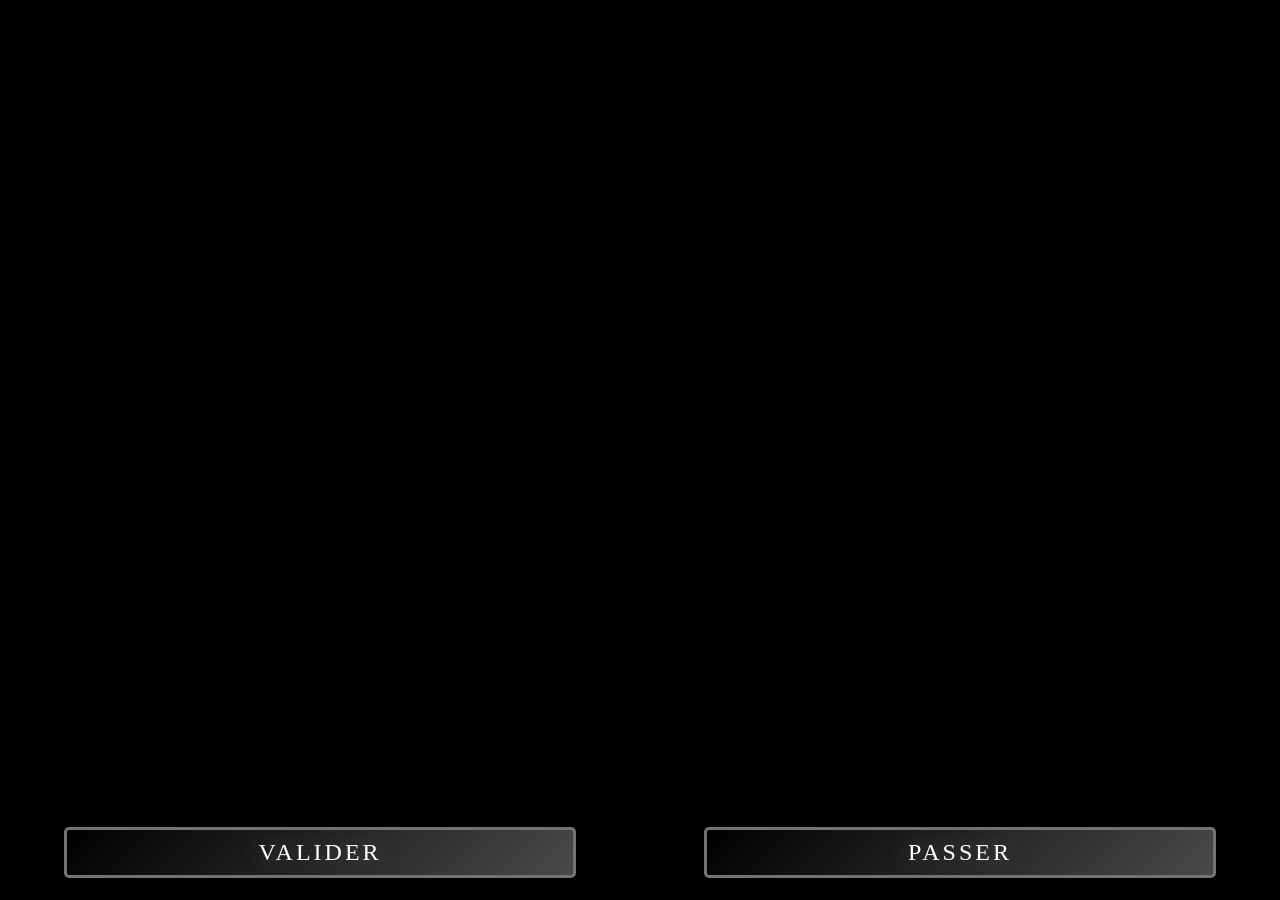
==== index.html @ 47c49677 "Initial commit" ====
<!DOCTYPE html>
<html lang="en">
<head>
    <meta charset="UTF-8">
    <meta name="viewport" content="width=device-width, initial-scale=1.0">
    <title>Mot Generator</title>
    <link rel="stylesheet" href="style.css">
</head>
<body>
    <div id="game">
        <div id="wordDisplay"></div>
        <div id="controls">
            <button id="generateButton" style="display: none;">Recommencer</button>
            <button id="validateButton">Valider</button>
            <button id="passButton">Passer</button>
        </div>
    </div>

    <script src="script.js"></script>
</body>
</html>
---- style.css ----
body {
    text-align: center;
    margin: 0;
    background-color: black;
    transition: cubic-bezier();
}

#game {
    display: flex;
    align-content: center;
    flex-direction: column;
    justify-content: space-around;
}

h1 {
    color: #007BFF;
}

.word, button {
    font-size: 24px;
    margin-top: 2.5vh;
    margin-bottom: 2.5vh;
    border-radius: 5px;
    display: flex;
    justify-content: center;
    align-items: center;
    background-color: black;
    background: linear-gradient(135deg, #000000, #410000);
    color: white;
    text-transform: uppercase;
    padding: 1vh;
    margin-left: 5vw;
    margin-right: 5vw;
    font-family: fantasy;
    letter-spacing: 3px;
    border: 3px solid #ad0000;
    text-shadow: 0 0 20px red;
    transition: 0.5s;
}

.word.correct {
    color: #00ff14;
    text-shadow: 0 0 5px black;
    background: linear-gradient(135deg, #000000, #004116);
    border: 3px solid #1bad00;
    margin-bottom: -3.5vh;
}

.word.wrong {
    color: #ffe173;
    text-shadow: 0 0 5px #000000;
    background: linear-gradient(135deg, #000000, #413f00);
    border: 3px solid #ad9000;
}

.word.hided {
    color: #ffffff00;
    text-shadow: 0 0 13px #595959;
    user-select: none;
    margin-bottom: -4.5vh;
}

@keyframes arrowLeft {
    from { padding-left: 0.5em; }
    to   { padding-left: 0.75em; }
}

@keyframes arrowRight {
    from { padding-right: 0.5em; }
    to   { padding-right: 0.75em; }
}

.word.current {
    &:after {
    content: '\25c4';
    animation: arrowLeft 0.5s ease-in-out infinite alternate;
    padding-left: 0.5em;
    }
    &::before {
    content: '\25ba';
    animation: arrowRight 0.5s ease-in-out infinite alternate;
    padding-right: 0.5em;
    }
}

button {
    border: 3px solid #737373;
    background: linear-gradient(135deg, #000000, #494949);
    text-shadow: 0 0 20px #575757;
    width: -webkit-fill-available;
}


div#wordDisplay {
    height: 75vh;
}

div#controls {
    display: flex;
    position: fixed;
    bottom: 0;
    width: 100%;
}
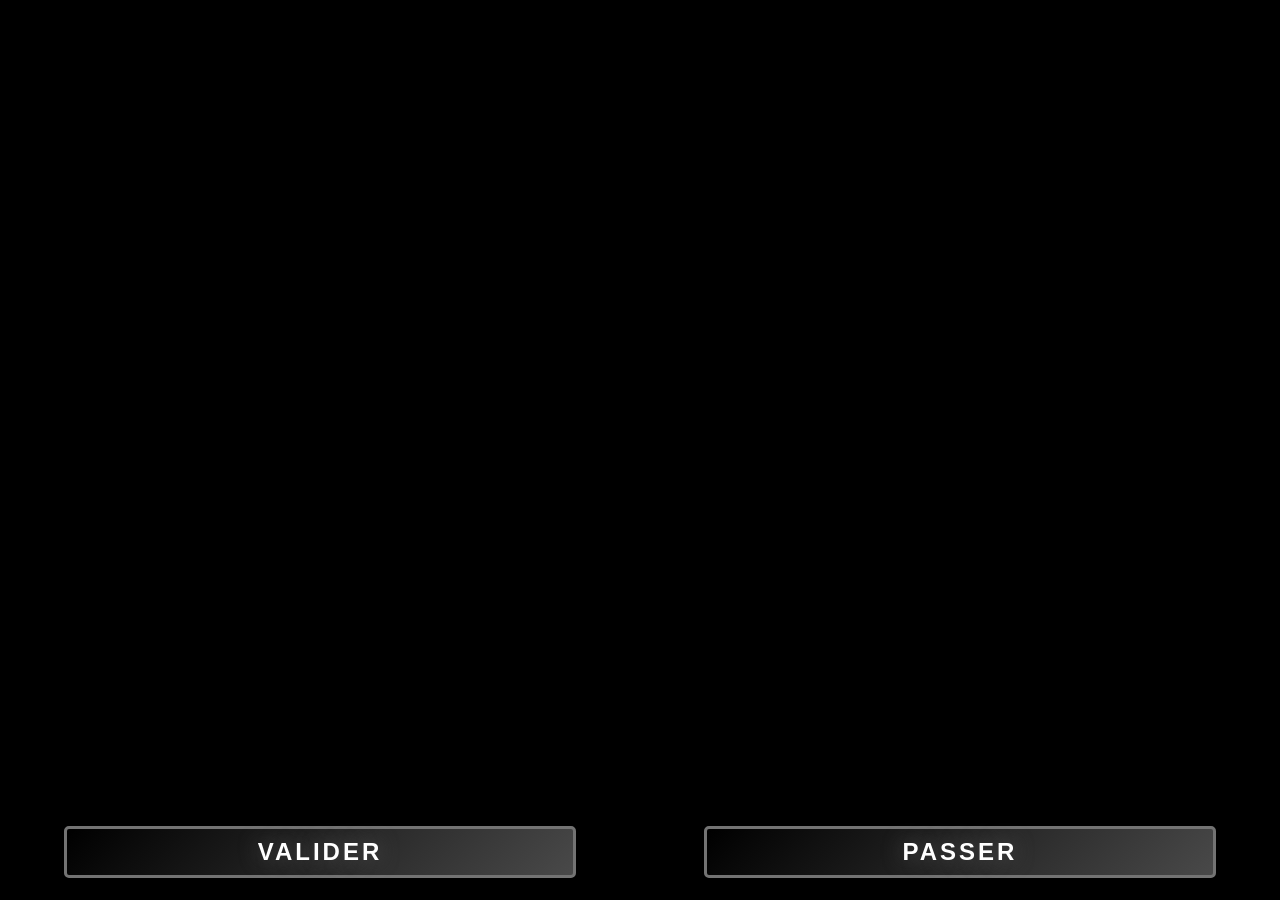
==== commit d5b24c3e: "correction" ====
--- a/index.html
+++ b/index.html
@@ -1,9 +1,10 @@
 <!DOCTYPE html>
-<html lang="en">
+<html lang="fr">
 <head>
     <meta charset="UTF-8">
+    <link rel="manifest" href="./Manifest.webmanifest">
     <meta name="viewport" content="width=device-width, initial-scale=1.0">
-    <title>Mot Generator</title>
+    <title>Mot de Passe</title>
     <link rel="stylesheet" href="style.css">
 </head>
 <body>
--- a/style.css
+++ b/style.css
@@ -3,6 +3,7 @@
     margin: 0;
     background-color: black;
     transition: cubic-bezier();
+    font-family: Verdana, Arial, Helvetica, sans-serif;
 }
 
 #game {
@@ -29,9 +30,9 @@
     color: white;
     text-transform: uppercase;
     padding: 1vh;
+    font-weight: 900;
     margin-left: 5vw;
     margin-right: 5vw;
-    font-family: fantasy;
     letter-spacing: 3px;
     border: 3px solid #ad0000;
     text-shadow: 0 0 20px red;
@@ -43,7 +44,7 @@
     text-shadow: 0 0 5px black;
     background: linear-gradient(135deg, #000000, #004116);
     border: 3px solid #1bad00;
-    margin-bottom: -3.5vh;
+    margin-bottom: -3vh;
 }
 
 .word.wrong {
@@ -51,6 +52,7 @@
     text-shadow: 0 0 5px #000000;
     background: linear-gradient(135deg, #000000, #413f00);
     border: 3px solid #ad9000;
+    margin-bottom: -3vh;
 }
 
 .word.hided {
@@ -71,7 +73,7 @@
 }
 
 .word.current {
-    &:after {
+    &::after {
     content: '\25c4';
     animation: arrowLeft 0.5s ease-in-out infinite alternate;
     padding-left: 0.5em;
@@ -81,6 +83,10 @@
     animation: arrowRight 0.5s ease-in-out infinite alternate;
     padding-right: 0.5em;
     }
+}
+
+.word.current {
+    margin-top: 5vh;
 }
 
 button {
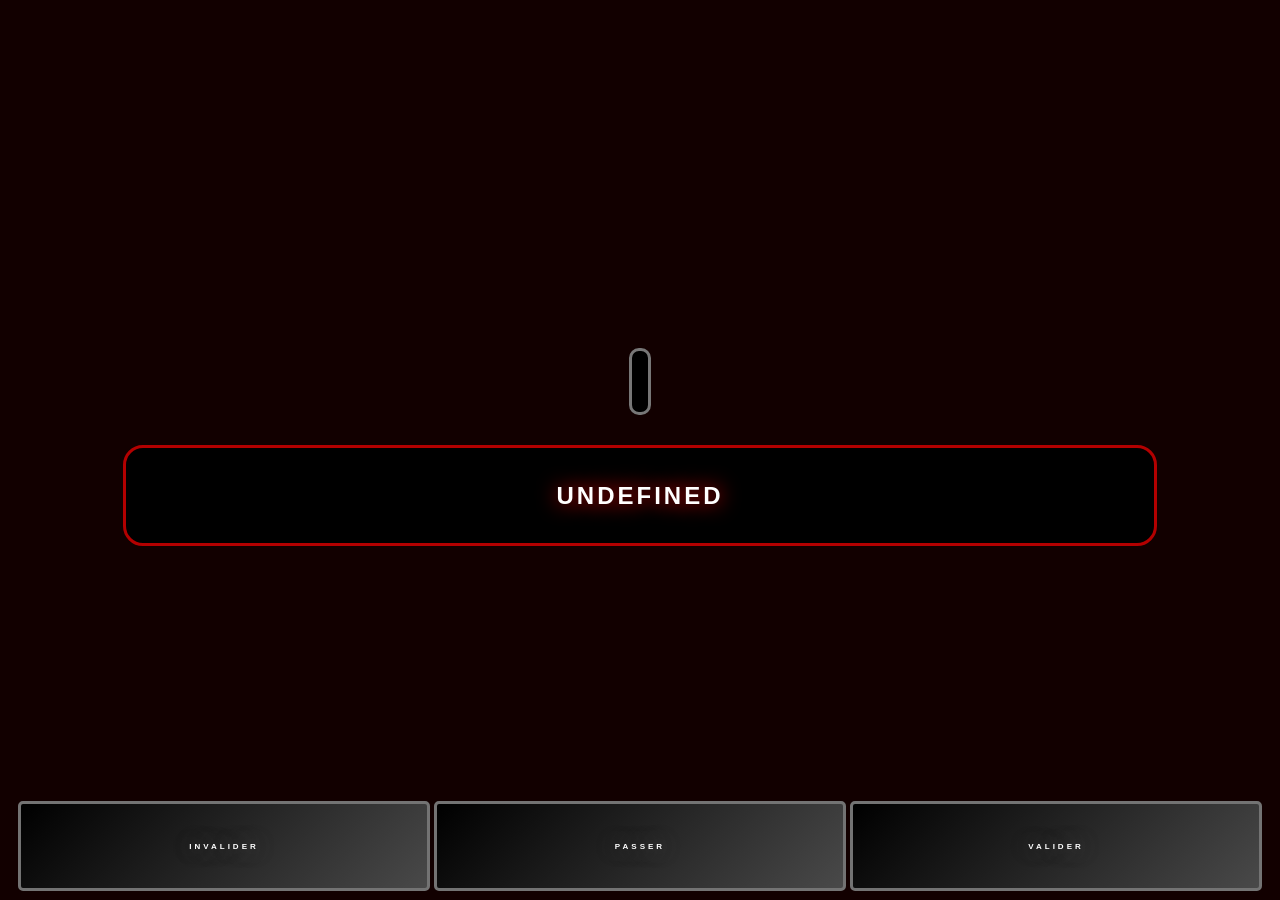
==== commit f2741ba3: "0.4" ====
--- a/index.html
+++ b/index.html
@@ -7,16 +7,36 @@
     <title>Mot de Passe</title>
     <link rel="stylesheet" href="style.css">
 </head>
-<body>
-    <div id="game">
-        <div id="wordDisplay"></div>
-        <div id="controls">
-            <button id="generateButton" style="display: none;">Recommencer</button>
-            <button id="validateButton">Valider</button>
-            <button id="passButton">Passer</button>
+<body class="style_2009">
+    <div id="menu" style="display: none;">
+        <div>
+            <button id="startButton">Commencer</button>
+            <button id="changeStyleButton">Style</button>
+        </div>
+        <div id="rules">
+            <h3>Les interdits</h3>
+            <ul>
+                <li>PAS DE MOT COMPOSÉ</li>
+                <li>PAS DE MOT DE MÊME FAMILLE</li>
+                <li>PAS DE MOT COMMENÇANT PAR LE MÊME SON</li>
+                <li>PAS DE MIME</li>
+            </ul>
         </div>
     </div>
-
+    <div id="game" style="display: flex;">
+        <div id="chronoDisplay"></div>
+        <div id="content">
+            <div id="wordsStatus">...</div>
+            <div id="wordDisplay">...</div>
+            <div id="recapDisplay" style="display: none;"></div>
+        </div>
+        <div id="controls">
+            <button id="restartButton" style="display: none;">Recommencer</button>
+            <button id="invalidateButton">Invalider</button>
+            <button id="passButton">Passer</button>
+            <button id="validateButton">Valider</button>
+        </div>
+    </div>
     <script src="script.js"></script>
 </body>
 </html>
--- a/style.css
+++ b/style.css
@@ -1,42 +1,16 @@
+body.style_2009 {background-color: #120000;}
+body.style_2016 {background-color: #008ccf;}
+
 body {
-    text-align: center;
     margin: 0;
-    background-color: black;
-    transition: cubic-bezier();
     font-family: Verdana, Arial, Helvetica, sans-serif;
+    color: white;
 }
 
-#game {
-    display: flex;
-    align-content: center;
-    flex-direction: column;
-    justify-content: space-around;
-}
+#game {display: flex;height: 100vh;flex-direction: column;align-content: center;align-items: center;justify-content: center;}
 
 h1 {
     color: #007BFF;
-}
-
-.word, button {
-    font-size: 24px;
-    margin-top: 2.5vh;
-    margin-bottom: 2.5vh;
-    border-radius: 5px;
-    display: flex;
-    justify-content: center;
-    align-items: center;
-    background-color: black;
-    background: linear-gradient(135deg, #000000, #410000);
-    color: white;
-    text-transform: uppercase;
-    padding: 1vh;
-    font-weight: 900;
-    margin-left: 5vw;
-    margin-right: 5vw;
-    letter-spacing: 3px;
-    border: 3px solid #ad0000;
-    text-shadow: 0 0 20px red;
-    transition: 0.5s;
 }
 
 .word.correct {
@@ -53,57 +27,144 @@
     background: linear-gradient(135deg, #000000, #413f00);
     border: 3px solid #ad9000;
     margin-bottom: -3vh;
+    text-align: left;
 }
 
-.word.hided {
-    color: #ffffff00;
-    text-shadow: 0 0 13px #595959;
-    user-select: none;
-    margin-bottom: -4.5vh;
+#wordDisplay {
+    margin: 0.75em;
+    text-align: center;
+    font-size: 1.5em;
+    border-radius: 20px;
+    background-color: black;
+    text-transform: uppercase;
+    padding: 0.1em;
+    font-weight: bold;
+    letter-spacing: 3px;
+    border: 3px solid #b30000;
+    text-shadow: 0 0 20px red;
+    transition: 0.5s;
+    width: 80vw;
+    height: 10vh;
+    display: flex;
+    align-items: center;
+    justify-content: center;
+    transition: 0.25s;
 }
 
-@keyframes arrowLeft {
-    from { padding-left: 0.5em; }
-    to   { padding-left: 0.75em; }
+.word_changed {
+    animation: changing_word 0.25s alternate;
+}
+@keyframes changing_word {
+  0% {
+    transform:rotateY(-90deg);
+  }
+  100% {
+    transform:rotateY(0deg);
+  }
 }
 
-@keyframes arrowRight {
-    from { padding-right: 0.5em; }
-    to   { padding-right: 0.75em; }
-}
-
-.word.current {
-    &::after {
-    content: '\25c4';
-    animation: arrowLeft 0.5s ease-in-out infinite alternate;
-    padding-left: 0.5em;
-    }
-    &::before {
-    content: '\25ba';
-    animation: arrowRight 0.5s ease-in-out infinite alternate;
-    padding-right: 0.5em;
-    }
-}
-
-.word.current {
-    margin-top: 5vh;
+.recap_word {
+    text-align: left;
+    display: flex;
+    align-items: center;
+    font-weight: bold;
+    letter-spacing: 3px;
+    background-color: black;
+    border: 2px solid #b30000;
+    border-radius: 5px;
+    margin: 2px;
+    padding: 5vw;
+    justify-content: flex-start;
+    width: 80vw;
 }
 
 button {
+    width: 100vw;
+    font-size: 0.5em;
+    text-align: center;
+    border-radius: 5px;
+    color: white;
+    text-transform: uppercase;
+    padding: 1vh;
+    margin: 1vh;
+    font-weight: bold;
+    letter-spacing: 3px;
+    transition: 0.5s;
     border: 3px solid #737373;
     background: linear-gradient(135deg, #000000, #494949);
     text-shadow: 0 0 20px #575757;
-    width: -webkit-fill-available;
-}
-
-
-div#wordDisplay {
-    height: 75vh;
+    height: 100%;
 }
 
 div#controls {
     display: flex;
     position: fixed;
     bottom: 0;
-    width: 100%;
+    width: 97.5vw;
+    height: 10vh;
+    align-items: center;
+    justify-content: space-around;
+    padding: 1vh;
+}
+
+div#controls button {
+    margin:0.25vh;
+}
+
+div#rules, #rules h3 {
+    background-color: #0000004f;
+    margin: 1em;
+    border: 1px solid #390000;
+    border-radius: 20px;
+    text-transform: uppercase;
+    font-weight: bold;
+    color: white;
+    padding: 0.5em;
+}
+
+#rules ul {
+    text-align: initial;
+}
+
+html {
+}
+
+div#content {
+    width: 100vw;
+    display: flex;
+    flex-direction: column;
+    align-items: center;
+}
+
+div#wordsStatus {
+    height: 5vh;
+    /* width: 80vw; */
+    margin: 0.75em;
+    border-radius: 10px;
+    background-color: black;
+    padding: 0.5em;
+    border: 3px solid #777777;
+    display: flex;
+    justify-content: center;
+    align-items: center;
+}
+
+span.word_indicator {
+    width: 3vh;
+    height: 3vh;
+    background-color: #4d4d4d;
+    margin: 0.25em;
+    border-radius: 100%;
+    box-shadow: inset -1px -1px 3px black;
+    display: inline-block;
+    transition: 0.25s;
+    margin-right: 5vw;
+}
+
+span.word_indicator.correct {background-color: #41c40d;}
+span.word_indicator.disabled {background-color: #c40d0d;}
+
+div#recapDisplay {
+    height: 70vh;
+    overflow: overlay;
 }
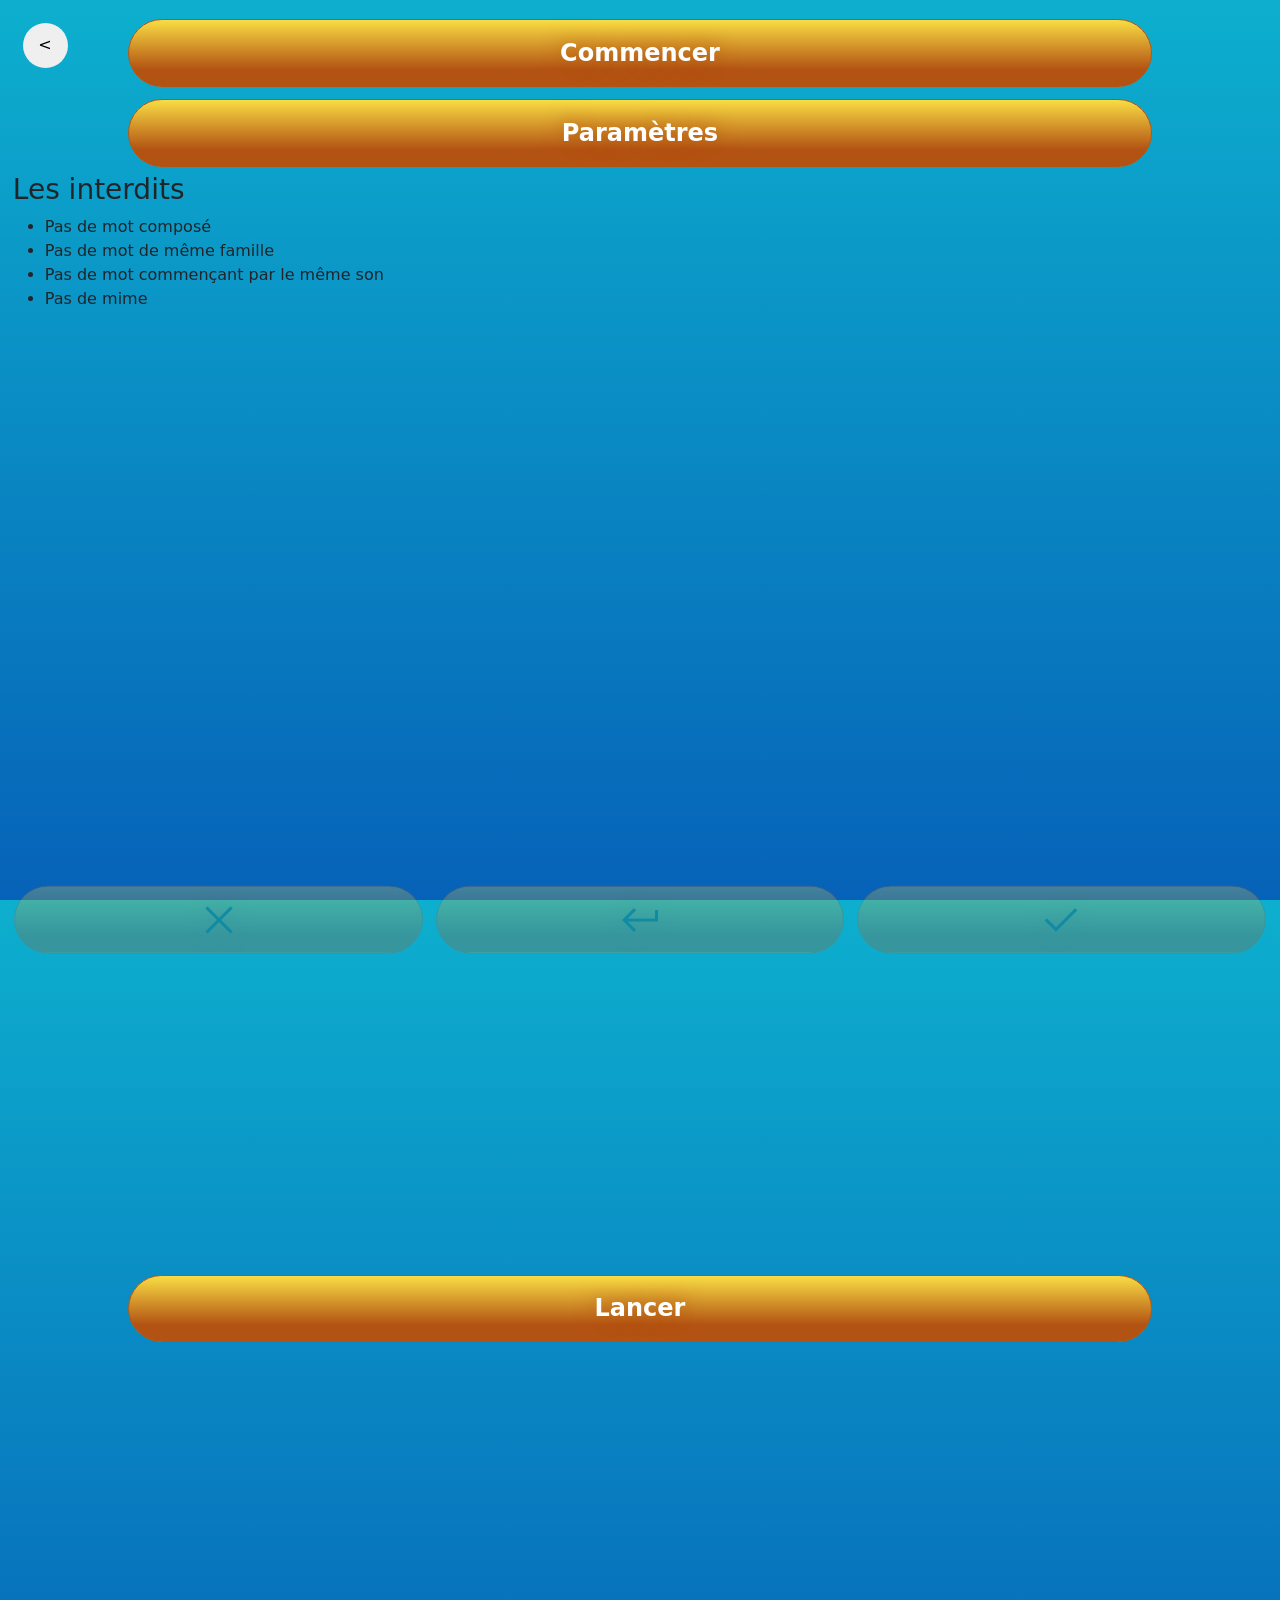
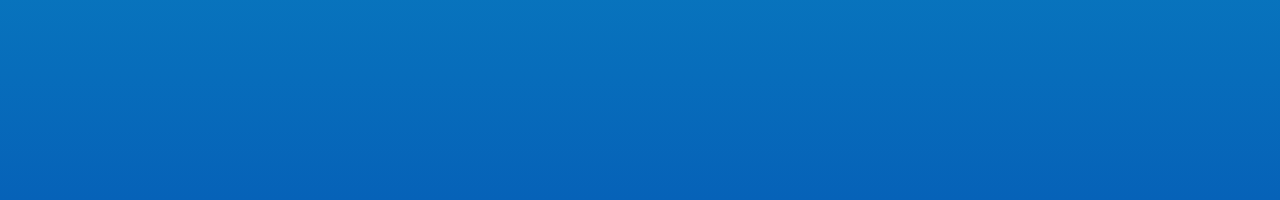
==== commit 77e96f7c: "0.1.0" ====
--- a/index.html
+++ b/index.html
@@ -1,42 +1,187 @@
 <!DOCTYPE html>
 <html lang="fr">
-<head>
-    <meta charset="UTF-8">
-    <link rel="manifest" href="./Manifest.webmanifest">
-    <meta name="viewport" content="width=device-width, initial-scale=1.0">
-    <title>Mot de Passe</title>
-    <link rel="stylesheet" href="style.css">
-</head>
-<body class="style_2009">
-    <div id="menu" style="display: none;">
-        <div>
-            <button id="startButton">Commencer</button>
-            <button id="changeStyleButton">Style</button>
+    <head>
+        <meta charset="UTF-8">
+        <link rel="manifest" href="./Manifest.webmanifest">
+        <meta name="viewport" content="width=device-width, initial-scale=1.0">
+        <title>Mot de Passe</title>
+
+        <link href="https://cdn.jsdelivr.net/npm/bootstrap@5.1.3/dist/css/bootstrap.min.css" rel="stylesheet" integrity="sha384-1BmE4kWBq78iYhFldvKuhfTAU6auU8tT94WrHftjDbrCEXSU1oBoqyl2QvZ6jIW3" crossorigin="anonymous">
+        <script type="text/javascript" src="https://code.jquery.com/jquery-3.5.1.min.js"></script>
+        <script type="text/javascript" src="https://cdn.jsdelivr.net/npm/popper.js@1.16.0/dist/umd/popper.min.js"></script>
+        <script src="https://cdn.jsdelivr.net/npm/bootstrap@5.1.3/dist/js/bootstrap.bundle.min.js" integrity="sha384-ka7Sk0Gln4gmtz2MlQnikT1wXgYsOg+OMhuP+IlRH9sENBO0LRn5q+8nbTov4+1p" crossorigin="anonymous"></script>
+            
+        <link rel="stylesheet" href="https://fonts.googleapis.com/css2?family=Material+Symbols+Outlined:opsz,wght,FILL,GRAD@24,600,0,0" />
+        <link rel="stylesheet" href="https://cdn.jsdelivr.net/npm/bootstrap-icons@1.5.0/font/bootstrap-icons.css">
+        <link rel="stylesheet" href="style.css">
+    </head>
+    <body onload="init()" class="password_2016">
+        <div id="menu" class="page">
+            <div class="centered">
+                <button id="button_menu_start" role="button" class="btn password-button" onclick="initPassword()">Commencer</button>
+                <button role="button" data-bs-toggle="modal" data-bs-target="#modal_settings" class="btn password-button">Paramètres</button>
+            </div>
+            <div id="rules">
+                <h3>Les interdits</h3>
+                <ul>
+                    <li>Pas de mot composé</li>
+                    <li>Pas de mot de même famille</li>
+                    <li>Pas de mot commençant par le même son</li>
+                    <li>Pas de mime</li>
+                </ul>
+            </div>
         </div>
-        <div id="rules">
-            <h3>Les interdits</h3>
-            <ul>
-                <li>PAS DE MOT COMPOSÉ</li>
-                <li>PAS DE MOT DE MÊME FAMILLE</li>
-                <li>PAS DE MOT COMMENÇANT PAR LE MÊME SON</li>
-                <li>PAS DE MIME</li>
-            </ul>
+        <div id="game" class="page centered">
+            <button id="exit_button" role="button" onclick="quitPassword()"><</button>
+
+            <div class="centered">
+                <button id="button_password_start" role="button" class="btn password-button" onclick="startPassword()">Lancer</button>
+                <button id="button_password_next" role="button" disabled class="d-none btn password-button" onclick="startPassword()">Mot suivant</button>
+                <button id="button_password_restart" role="button" class="d-none btn password-button" onclick="initPassword()">Recommencer</button>
+                <button id="button_password_quit" role="button" class="d-none btn password-button" onclick="quitPassword()">Quitter</button>
+                <button id="button_password_settings" role="button" data-bs-toggle="modal" data-bs-target="#modal_settings" class="d-none btn password-button">Paramètres</button>
+                <button id="button_password_recap" role="button" data-bs-toggle="modal" data-bs-target="#modal_recap" class="d-none btn password-button">Afficher le racapitulatif</button>
+            </div>
+            <div id="password_ingame_content" class="not-started">
+                <div class="centered"> 
+                    <div class="password_timer password-shield">
+                        <div id="password_timer_global" class="d-none" role="progressbar" 
+                        style="width: 100%">0:00</div>
+                    </div>
+                    <div id="password_ingame_status" class="password-shield"></div>
+                    <span id="password_ingame_display" class="password-shield" onclick="alert(this.innerText)">...</span>
+                </div>            
+            </div>
+            <div id="password_controls" class="bottom-0 d-flex flex-nowrap justify-content-center p-2 position-fixed w-100 not-started">
+                <button id="button_password_invalidate" role="button" disabled class="btn password-button" onclick="passwordInvalidate()"><span class="material-symbols material-symbols-outlined">close</span></button>
+                <button id="button_password_pass" role="button" disabled class="btn password-button" onclick="passwordPass()"><span class="material-symbols material-symbols-outlined">keyboard_return</span></button>
+                <button id="button_password_validate" role="button" disabled class="btn password-button" onclick="passwordValidate()"><span class="material-symbols material-symbols-outlined">check</span></button>
+            </div>
         </div>
-    </div>
-    <div id="game" style="display: flex;">
-        <div id="chronoDisplay"></div>
-        <div id="content">
-            <div id="wordsStatus">...</div>
-            <div id="wordDisplay">...</div>
-            <div id="recapDisplay" style="display: none;"></div>
+
+        <div class="modal fade" id="modal_settings" tabindex="-1" role="dialog">
+            <div class="modal-dialog modal-dialog-centered" role="document">
+                <div class="modal-content p-3">
+                    <div class="modal-header">
+                        <h5 class="modal-title">Paramètres</h5>
+                        <button type="button" class="btn-close" data-bs-dismiss="modal" aria-label="Fermer"></button>
+                    </div>
+                    <div class="modal-body">
+                        <!-- Nombre de mot -->
+                        <div class="mb-3">
+                            <h6>Mots</h6>          
+                            <div class="mt-2">
+                                <label for="slider_word_amount" class="form-label">Nombre de mot</label>
+                                <div class="d-flex">
+                                    <input type="range" class="form-range" id="slider_word_amount"
+                                        min="1" max="10" value="5"
+                                        oninput="
+                                            document.getElementById('slider_word_amount_value').innerText = this.value;
+                                            settings.word_amount = parseInt(this.value)
+                                        ">
+                                    <div class="ms-2 text-nowrap">
+                                        <span id="slider_word_amount_value">5</span><span> mot(s)</span>
+                                    </div>
+                                </div>
+                            </div>
+                        </div>
+
+                        <!-- Chronomètre global -->
+                        <div class="mb-3 d-none">
+                            <h6>Chronomètre</h6>
+                            <div class="form-check form-switch">
+                                <input class="form-check-input" id="input_timer_global" type="checkbox"
+                                    checked onclick="settings.use_timer_total = this.checked;" >
+                                <label class="form-check-label" for="input_timer_global">Activer le chronomètre global</label>
+                            </div>
+                            <div class="mt-2">
+                                <label for="slider_timer_total" class="form-label">Durée totale</label>
+                                <div class="d-flex">
+                                    <input type="range" class="form-range" id="slider_timer_total"
+                                        min="30" max="120" value=""
+                                        oninput="
+                                            document.getElementById('slider_timer_total_value').innerText = this.value;
+                                            settings.timer_total = parseInt(this.value)
+                                        ">
+                                    <div class="ms-2 text-nowrap">
+                                        <span id="slider_timer_total_value"></span><span> secondes</span>
+                                    </div>
+                                </div>
+                            </div>
+                        </div>
+                        <!-- Temps par mot -->
+                        <div class="mb-3 d-none">
+                            <h6>Temps par mot</h6>
+                            <div class="form-check form-switch">
+                                <input class="form-check-input" id="input_timer_word" type="checkbox"
+                                    onclick="game.settings.use_timer_word = this.checked" checked>
+                                <label class="form-check-label" for="input_timer_word">Limiter le temps par mot</label>
+                            </div>
+                            <div class="mt-2">
+                                <label for="slider_timer_word" class="form-label">Durée par mot</label>
+                                <div class="d-flex">
+                                    <input type="range" class="form-range" id="slider_timer_word"
+                                        min="5" max="30" value=""
+                                        oninput="
+                                            document.getElementById('slider_timer_word_value').innerText = this.value;
+                                            settings.timer_word = parseInt(this.value)
+                                        ">
+                                    <div class="ms-2 text-nowrap">
+                                        <span id="slider_timer_word_value"></span><span> secondes</span>
+                                    </div>
+                                </div>
+                            </div>
+                            <div class="mt-2">
+                                <code>checkbox automatic passe after timed word</code>
+                            </div>
+                        </div>
+                        <!-- Nombre de passes -->
+                        <div class="mb-3 d-none">
+                            <h6>Passes</h6>
+                            <div class="mt-2">
+                                <label for="slider_timer_word" class="form-label">Nombre maximum de mots passés</label>
+                                <div class="d-flex">
+                                    <input type="range" class="form-range" id="slider_max_passes"
+                                        min="-1" max="10" value=""
+                                        oninput="
+                                            document.getElementById('slider_max_passes_value').innerText = this.value;
+                                            settings.passes = parseInt(this.value)
+                                        ">
+                                    <div class="ms-2 text-nowrap">
+                                        <span id="slider_max_passes_value"></span><span> passe(s) autorisé(s)</span>
+                                    </div>
+                                </div>
+                            </div>
+                        </div>
+                        <!-- Indices -->
+                        <div class="mb-3 d-none">
+                            <h6>Indices</h6>
+                            <div class="form-check form-switch">
+                                <input class="form-check-input" id="input_show_hints" type="checkbox"
+                                    onclick="game.settings.show_hints = this.checked">
+                                <label class="form-check-label" for="input_show_hints">Afficher des indices (lettres progressives)</label>
+                            </div>
+                        </div>
+                    </div>
+                </div>
+            </div>
         </div>
-        <div id="controls">
-            <button id="restartButton" style="display: none;">Recommencer</button>
-            <button id="invalidateButton">Invalider</button>
-            <button id="passButton">Passer</button>
-            <button id="validateButton">Valider</button>
+
+        <div class="modal fade" id="modal_recap" tabindex="-1" role="dialog">
+            <div class="modal-dialog modal-dialog-centered" role="document">
+                <div class="modal-content p-2">
+                    <div class="modal-header">
+                        <h5 class="modal-title">Fin de partie</h5>
+                        <button type="button" class="btn close" data-bs-dismiss="modal" aria-label="Close">
+                            <span >&times;</span>
+                        </button>
+                    </div>
+                    <div>
+                        <div id="password_recap_placeholder"></div>
+                    </div>
+                </div>
+            </div>
         </div>
-    </div>
-    <script src="script.js"></script>
-</body>
+        <script src="script.js"></script>
+    </body>
 </html>
--- a/style.css
+++ b/style.css
@@ -1,170 +1,294 @@
-body.style_2009 {background-color: #120000;}
-body.style_2016 {background-color: #008ccf;}
-
-body {
-    margin: 0;
-    font-family: Verdana, Arial, Helvetica, sans-serif;
+:root {
+    --password_2009: #180000;
+    --password_2016_shade_1: #0dafce;
+    --password_2016_shade_2: #0662b8;
+    --password_2016_shield_1: #f8dd44;
+    --password_2016_shield_2: #b35313;
+    --password_2016_background: #462b00;
+    --password_2025_shade_1: #070317;
+    --password_2025_shade_2: #29095f;
+    --password_2025_shade_3: #1303273b;
+    --password_2025_shade_4: #3208389e;
+    --password-disabled: #b30000;
+    --password-correct: #41c40d;
+    --password-pass: #ffa500;
+    --password-pass_2:#cf8600;
+    --password-shake-distance: 1vw;
+}
+
+.page {
+    padding: 0;
+    height: 100vh;
+}
+
+.centered {
+    display: flex;
+    justify-content: center;
+    flex-direction: column;
+    align-items: center;
+}
+
+div#menu, div#game {
+    background-color: var(--password_2009_shade_1);
+    background-image: linear-gradient(180deg, var(--password_2016_shade_1), var(--password_2016_shade_2));
+    justify-content: center;
+    padding: 1vw;
+}
+
+button#exit_button {
+    position: absolute;
+    top: 0;
+    left: 0;
+    border: 0;
+    height: 5vh;
+    width: 5vh;
+    border-radius: 50%;
+    margin: 2.5vh;
+}
+
+div#password_ingame_status {
+    display: flex;
+    flex-wrap: wrap;
+}
+
+div#password_ingame_recap {
+    width: 50%;
+}
+
+div#password_ingame_content {
+    display: flex;
+    justify-content: center;
+    flex-direction: column;
+    align-items: center;
+}
+
+.password-button {
+    width: 100vw;
+    border-radius: 5px;
     color: white;
-}
-
-#game {display: flex;height: 100vh;flex-direction: column;align-content: center;align-items: center;justify-content: center;}
-
-h1 {
-    color: #007BFF;
-}
-
-.word.correct {
-    color: #00ff14;
-    text-shadow: 0 0 5px black;
-    background: linear-gradient(135deg, #000000, #004116);
-    border: 3px solid #1bad00;
-    margin-bottom: -3vh;
-}
-
-.word.wrong {
-    color: #ffe173;
-    text-shadow: 0 0 5px #000000;
-    background: linear-gradient(135deg, #000000, #413f00);
-    border: 3px solid #ad9000;
-    margin-bottom: -3vh;
-    text-align: left;
-}
-
-#wordDisplay {
-    margin: 0.75em;
-    text-align: center;
-    font-size: 1.5em;
+    padding: 1vh 1vw 1vh 1vw;
+    font-weight: bold;
+    transition: 0.25s;
+    text-shadow: 0 0 20px #575757;
+    height: 7.5vh;
+}
+
+.password_2009 .password-button {
+    border: 3px solid var(--gray);
+    background: linear-gradient(135deg, #000000, #494949);
+}
+.password_2016 .password-button {
+    border: 1px solid var(--password_2016_shield_2);
+    background-color: var(--password_2016_shield_1);
+    text-shadow: 0 0 20px var(--password_2016_shield_2);
+    background-image: linear-gradient(var(--password_2016_shield_1), var(--password_2016_shield_2) 75%);
+    max-width: 80vw;
+    margin: 0.5vw;
+    border-radius: 10vw;
+    font-size: x-large;
+}
+
+.password-button:hover {
+    color:white;
+    border: 2px solid white;
+}
+.password-button:hover {
+    color:white;
+}
+
+#password_ingame_display {
+    font-size: 2rem;
+    padding: 0.5rem 1.5rem;
+    margin: 5px;
+    max-width: 90vw;
+    white-space: nowrap;
+    text-overflow: ellipsis;
+    overflow: hidden;
+}
+div#password_timer_global {
+    font-size: 1.5rem;
+    /* margin-left: auto; */
+    padding: 0 1.5rem;
+}
+
+.password-shield {
+    justify-content: center;
+    margin: 1vw;
     border-radius: 20px;
     background-color: black;
-    text-transform: uppercase;
-    padding: 0.1em;
     font-weight: bold;
     letter-spacing: 3px;
-    border: 3px solid #b30000;
+    align-items: center;
+    transition: 0.25s;
+}
+
+
+.material-symbols {
+    font-size: xxx-large;
+}
+
+.password_2009 .password-shield {
+    border: 3px solid var(--password-disabled);
     text-shadow: 0 0 20px red;
-    transition: 0.5s;
-    width: 80vw;
-    height: 10vh;
-    display: flex;
-    align-items: center;
-    justify-content: center;
-    transition: 0.25s;
-}
-
-.word_changed {
-    animation: changing_word 0.25s alternate;
-}
-@keyframes changing_word {
-  0% {
-    transform:rotateY(-90deg);
-  }
-  100% {
-    transform:rotateY(0deg);
-  }
-}
-
-.recap_word {
-    text-align: left;
-    display: flex;
-    align-items: center;
-    font-weight: bold;
-    letter-spacing: 3px;
     background-color: black;
-    border: 2px solid #b30000;
-    border-radius: 5px;
-    margin: 2px;
-    padding: 5vw;
-    justify-content: flex-start;
-    width: 80vw;
-}
-
-button {
-    width: 100vw;
-    font-size: 0.5em;
-    text-align: center;
-    border-radius: 5px;
+}
+#password_recap_placeholder .password-shield {
+    min-height : 5vh;
+    font-size: larger;
+}
+
+.password_2016 .password-shield, .modal.password_2016 .password-shield {
+    text-shadow: 0 0 20px var(--password_2016_shield_2);
+    border: 1px solid var(--password_2016_shield_2);
+    background-color: var(--password_2016_shield_1);
+    background-image: linear-gradient(var(--password_2016_shield_1), var(--password_2016_shield_2) 75%);
+    box-shadow: 0px 2px 0px 0px #00000080;
     color: white;
-    text-transform: uppercase;
-    padding: 1vh;
-    margin: 1vh;
-    font-weight: bold;
-    letter-spacing: 3px;
-    transition: 0.5s;
-    border: 3px solid #737373;
-    background: linear-gradient(135deg, #000000, #494949);
-    text-shadow: 0 0 20px #575757;
-    height: 100%;
-}
-
-div#controls {
-    display: flex;
-    position: fixed;
-    bottom: 0;
-    width: 97.5vw;
-    height: 10vh;
-    align-items: center;
-    justify-content: space-around;
-    padding: 1vh;
-}
-
-div#controls button {
-    margin:0.25vh;
-}
-
-div#rules, #rules h3 {
-    background-color: #0000004f;
-    margin: 1em;
-    border: 1px solid #390000;
-    border-radius: 20px;
-    text-transform: uppercase;
-    font-weight: bold;
-    color: white;
-    padding: 0.5em;
-}
-
-#rules ul {
-    text-align: initial;
-}
-
-html {
-}
-
-div#content {
-    width: 100vw;
-    display: flex;
-    flex-direction: column;
-    align-items: center;
-}
-
-div#wordsStatus {
-    height: 5vh;
-    /* width: 80vw; */
-    margin: 0.75em;
-    border-radius: 10px;
-    background-color: black;
-    padding: 0.5em;
-    border: 3px solid #777777;
-    display: flex;
-    justify-content: center;
-    align-items: center;
-}
-
+}
+.password_2016 #password_recap_placeholder .password-shield.disabled {
+      background-image: linear-gradient(var(--password-disabled));
+    color:white;
+    border-color:black;
+}
+.password_2016 #password_recap_placeholder .password-shield.correct {
+    background-image: linear-gradient(var(--password-correct));
+    color:white;
+    border-color:black;
+}
+
+.password_2016 .not-started .password-shield, .modal.password_2016 .password-shield {
+    text-shadow: 0 0 20px var(--password_2016_shield_2);
+    border: 1px solid var(--password_2016_shield_2);
+    background-color: var(--password_2016_shield_1);
+    background-image: linear-gradient(var(--password_2016_shield_1), var(--password_2016_shield_2) 75%);
+    box-shadow: 0px 2px 0px 0px #00000080;
+    color: #ffffff47;
+    opacity: 0;
+    height: 0;
+}
+
+#password_controls.not-started button {
+    opacity: 0.25;
+    transform: translateY(7.5vh);
+}
+
+.password_2025 #password_ingame_display.password-shield {
+    /* border: 3px solid var(--password-disabled); */
+    /* text-shadow: 0 0 20px red; */
+    /* background-color: black; */
+    height: 9vh; /* adjust to control the size  */
+    width: 70vw;
+    /* box-shadow: inset 0 0 5px black; */
+    aspect-ratio: cos(30deg);
+    clip-path: polygon(-60% 50%,50% 100%,160% 50%,50% 0);
+    background: #3B8686;
+    display: flex;
+    align-items: center;
+    justify-content: center;
+}
+
+#game.password_2016 div#ingame_option {
+    background-color: var(--password_2016_background);
+}
+span.word_indicator::before {
+    width: 0vh;
+    height: 3vh;
+    background-color: #25252500;
+    transition: 0.25s;
+}
 span.word_indicator {
     width: 3vh;
     height: 3vh;
-    background-color: #4d4d4d;
-    margin: 0.25em;
+    background-color: #252525;
+    /* margin: 0.25em; */
     border-radius: 100%;
-    box-shadow: inset -1px -1px 3px black;
-    display: inline-block;
-    transition: 0.25s;
-    margin-right: 5vw;
-}
-
-span.word_indicator.correct {background-color: #41c40d;}
-span.word_indicator.disabled {background-color: #c40d0d;}
-
-div#recapDisplay {
-    height: 70vh;
-    overflow: overlay;
+    /* box-shadow: inset -1px -1px 3px black; */
+    /* display: inline-block; */
+    margin: 5px;
+    transition: 0.25s;
+}
+div#game.password_2016 span.word_indicator {
+    background-color: #252525;
+}
+span.word_indicator.pass {
+    background-color: orange;
+    animation: 0.5s infinite alternate cubic-bezier(0.65, 0.05, 0.36, 1) animation-word-indicator-pass-pending;
+}
+span.word_indicator.disabled, div#game.password_2016 span.word_indicator.disabled {
+    background-color: #c40d0d;
+}
+#password_ingame_status span.word_indicator.disabled, div#game.password_2016 #password_ingame_status span.word_indicator.disabled {
+    animation: 0.25s ease-in-out animation-word-indicator-shake;
+}
+span.word_indicator.correct, div#game.password_2016 span.word_indicator.correct {
+    background-color: var(--password-correct);
+}
+
+span.word_indicator.highlighted {
+    outline: 4px solid #f1f1f1;
+}
+@keyframes animation-word-indicator-shake {
+    20% {
+        transform: translateX(var(--password-shake-distance));
+    }
+    40% {
+        transform: translateX(calc(var(--password-shake-distance) * -1));
+    }
+    60% {
+        transform: translateX(var(--password-shake-distance));
+    }
+    80% {
+        transform: translateX(calc(var(--password-shake-distance) * -1));
+    }
+}
+
+@keyframes animation-word-indicator-pass-pending {
+    0% {
+        background-color: var(--password-pass);
+    }
+    100% {
+        background-color: var(--password-pass_2);
+    }
+}
+
+div#password_ingame_status {
+    display: flex;
+    flex-wrap: wrap;
+}
+
+div#password_recap {
+    /* align-items: flex-start; */
+    height: 80vh;
+    /* overflow: auto; */
+    display: flex;
+    justify-content: space-between;
+    flex-direction: column;
+}
+
+div#password_recap_placeholder {
+    height: 80%;
+    overflow: auto;
+}
+
+.password-changing-word {
+    animation: 0.5s cubic-bezier(0.65, 0.05, 0.36, 1) animation-password-changing-word;
+}
+
+@keyframes animation-password-changing-word {
+    25% {
+        
+        border-color: var(--password-pass);
+    }
+    50% {
+        transform: scaleX(0) scale(1);
+    }
+    75% {
+        border-color: var(--password-pass);
+    }
+}
+
+#button_password_start.started {
+    margin: 0rem 0 0;
+    height:0;
+    opacity:0;
 }
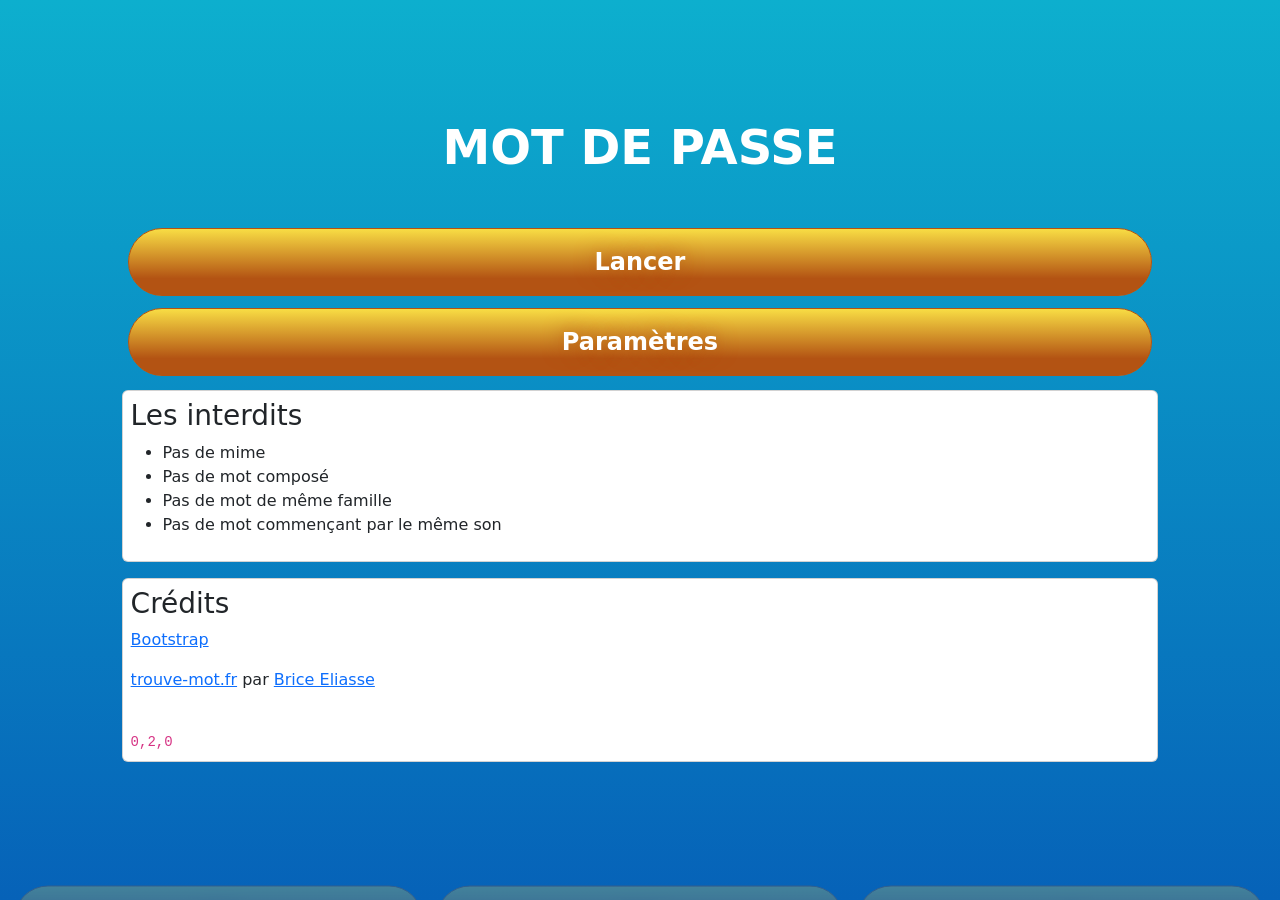
==== commit 8568ebe8: "0.2.0" ====
--- a/index.html
+++ b/index.html
@@ -16,46 +16,44 @@
         <link rel="stylesheet" href="style.css">
     </head>
     <body onload="init()" class="password_2016">
-        <div id="menu" class="page">
+        <div id="game" class="page centered p-2">
+            <button id="exit_button" role="button" class="centered d-none" onclick="endPassword()"><span class="material-symbols material-symbols-outlined">close</span></button>
+            <h1 id="title">Mot de passe</h1>
             <div class="centered">
-                <button id="button_menu_start" role="button" class="btn password-button" onclick="initPassword()">Commencer</button>
-                <button role="button" data-bs-toggle="modal" data-bs-target="#modal_settings" class="btn password-button">Paramètres</button>
-            </div>
-            <div id="rules">
-                <h3>Les interdits</h3>
-                <ul>
-                    <li>Pas de mot composé</li>
-                    <li>Pas de mot de même famille</li>
-                    <li>Pas de mot commençant par le même son</li>
-                    <li>Pas de mime</li>
-                </ul>
-            </div>
-        </div>
-        <div id="game" class="page centered">
-            <button id="exit_button" role="button" onclick="quitPassword()"><</button>
-
-            <div class="centered">
-                <button id="button_password_start" role="button" class="btn password-button" onclick="startPassword()">Lancer</button>
-                <button id="button_password_next" role="button" disabled class="d-none btn password-button" onclick="startPassword()">Mot suivant</button>
-                <button id="button_password_restart" role="button" class="d-none btn password-button" onclick="initPassword()">Recommencer</button>
-                <button id="button_password_quit" role="button" class="d-none btn password-button" onclick="quitPassword()">Quitter</button>
-                <button id="button_password_settings" role="button" data-bs-toggle="modal" data-bs-target="#modal_settings" class="d-none btn password-button">Paramètres</button>
+                <button id="button_password_start" role="button" class="btn password-button" onclick="initializeWords()">Lancer</button>
+                <button id="button_password_next" role="button" disabled class="d-none btn password-button" onclick="">Mot suivant</button>
+                <button id="button_password_settings" role="button" data-bs-toggle="modal" data-bs-target="#modal_settings" class="btn password-button">Paramètres</button>
                 <button id="button_password_recap" role="button" data-bs-toggle="modal" data-bs-target="#modal_recap" class="d-none btn password-button">Afficher le racapitulatif</button>
+                
+                <div id="rules" class="p-2 m-2 card w-100">
+                    <h3>Les interdits</h3>
+                    <ul>
+                        <li>Pas de mime</li>
+                        <li>Pas de mot composé</li>
+                        <li>Pas de mot de même famille</li>
+                        <li>Pas de mot commençant par le même son</li>
+                    </ul>
+                </div>
+
+                <div id="credits" class="p-2 m-2 card w-100">
+                    <h3>Crédits</h3>
+                    <p><a href="https://getbootstrap.com/">Bootstrap</a></p>
+                    <p><a href="https://trouve-mot.fr/">trouve-mot.fr</a> par <a href="https://brice-eliasse.com/">Brice Eliasse</a></p>
+                    <br>
+                    <code id="version"></code>
+                </div>
             </div>
             <div id="password_ingame_content" class="not-started">
                 <div class="centered"> 
-                    <div class="password_timer password-shield">
-                        <div id="password_timer_global" class="d-none" role="progressbar" 
-                        style="width: 100%">0:00</div>
-                    </div>
+                    <span id="password_timer" class="centered password-shield d-none" role="progressbar">0</span>
                     <div id="password_ingame_status" class="password-shield"></div>
                     <span id="password_ingame_display" class="password-shield" onclick="alert(this.innerText)">...</span>
                 </div>            
             </div>
             <div id="password_controls" class="bottom-0 d-flex flex-nowrap justify-content-center p-2 position-fixed w-100 not-started">
-                <button id="button_password_invalidate" role="button" disabled class="btn password-button" onclick="passwordInvalidate()"><span class="material-symbols material-symbols-outlined">close</span></button>
-                <button id="button_password_pass" role="button" disabled class="btn password-button" onclick="passwordPass()"><span class="material-symbols material-symbols-outlined">keyboard_return</span></button>
-                <button id="button_password_validate" role="button" disabled class="btn password-button" onclick="passwordValidate()"><span class="material-symbols material-symbols-outlined">check</span></button>
+                <button id="button_password_invalidate" role="button" disabled class="btn password-button" onclick="passwordInvalidate(); passwordDisplayNextWord();"><span class="material-symbols material-symbols-outlined">close</span></button>
+                <button id="button_password_pass" role="button" disabled class="btn password-button" onclick="passwordPass(); passwordDisplayNextWord();"><span class="material-symbols material-symbols-outlined">keyboard_return</span></button>
+                <button id="button_password_validate" role="button" disabled class="btn password-button" onclick="passwordValidate(); passwordDisplayNextWord();"><span class="material-symbols material-symbols-outlined">check</span></button>
             </div>
         </div>
 
@@ -86,35 +84,52 @@
                             </div>
                         </div>
 
+                        <!-- Nombre de mot -->
+                        <div class="mb-3 d-none">
+                            <h6>Style</h6>          
+                            <div class="mt-2">
+                                <div class="mb-3">
+                                    <select class="form-select form-select-lg" name="" id="select_style" onchange="settings.style = this.value">
+                                        <option selected value="2016">2016</option>
+                                        <option value="2009">2009</option>
+                                    </select>
+                                </div>
+                            </div>
+                        </div>
+
                         <!-- Chronomètre global -->
-                        <div class="mb-3 d-none">
+                        <div class="mb-3">
                             <h6>Chronomètre</h6>
                             <div class="form-check form-switch">
                                 <input class="form-check-input" id="input_timer_global" type="checkbox"
-                                    checked onclick="settings.use_timer_total = this.checked;" >
+                                    checked onclick="
+                                        settings.use_timer_global = this.checked;
+                                        document.getElementById('input_timer_word').checked = false;
+                                        settings.use_timer_word = false;
+                                    " >
                                 <label class="form-check-label" for="input_timer_global">Activer le chronomètre global</label>
                             </div>
                             <div class="mt-2">
-                                <label for="slider_timer_total" class="form-label">Durée totale</label>
-                                <div class="d-flex">
-                                    <input type="range" class="form-range" id="slider_timer_total"
-                                        min="30" max="120" value=""
-                                        oninput="
-                                            document.getElementById('slider_timer_total_value').innerText = this.value;
-                                            settings.timer_total = parseInt(this.value)
-                                        ">
-                                    <div class="ms-2 text-nowrap">
-                                        <span id="slider_timer_total_value"></span><span> secondes</span>
-                                    </div>
-                                </div>
-                            </div>
-                        </div>
-                        <!-- Temps par mot -->
-                        <div class="mb-3 d-none">
-                            <h6>Temps par mot</h6>
+                                <label for="slider_timer_global" class="form-label">Durée totale</label>
+                                <div class="d-flex">
+                                    <input type="range" class="form-range" id="slider_timer_global"
+                                        min="10" max="120" value=""
+                                        oninput="
+                                            document.getElementById('slider_timer_global_value').innerText = this.value;
+                                            settings.timer_global = parseInt(this.value)
+                                        ">
+                                    <div class="ms-2 text-nowrap">
+                                        <span id="slider_timer_global_value"></span><span> secondes</span>
+                                    </div>
+                                </div>
+                            </div>
                             <div class="form-check form-switch">
                                 <input class="form-check-input" id="input_timer_word" type="checkbox"
-                                    onclick="game.settings.use_timer_word = this.checked" checked>
+                                    onclick="
+                                        settings.use_timer_word = this.checked;
+                                        document.getElementById('input_timer_global').checked = false;
+                                        settings.use_timer_global = false;
+                                    " checked>
                                 <label class="form-check-label" for="input_timer_word">Limiter le temps par mot</label>
                             </div>
                             <div class="mt-2">
@@ -131,9 +146,17 @@
                                     </div>
                                 </div>
                             </div>
-                            <div class="mt-2">
-                                <code>checkbox automatic passe after timed word</code>
-                            </div>
+                            <div class="mt-2 d-none">
+                                 <div class="form-check">
+                                    <input class="form-check-input" type="checkbox" id="checkbox_timer_word_automatic_change" onchange="settings.timer_word = this.checked"/>
+                                    <label class="form-check-label" for="checkbox_timer_word_automatic_change">Changer automatiquement de mot à la fin du temps</label>
+                                 </div>
+                            </div>
+                        </div>
+                        <!-- Temps par mot -->
+                        <div class="mb-3 d-none">
+                            <h6>Temps par mot</h6>
+
                         </div>
                         <!-- Nombre de passes -->
                         <div class="mb-3 d-none">
--- a/style.css
+++ b/style.css
@@ -40,8 +40,8 @@
     top: 0;
     left: 0;
     border: 0;
-    height: 5vh;
-    width: 5vh;
+    height: 7.5vh;
+    width: 7.5vh;
     border-radius: 50%;
     margin: 2.5vh;
 }
@@ -105,10 +105,11 @@
     text-overflow: ellipsis;
     overflow: hidden;
 }
-div#password_timer_global {
+#password_timer {
     font-size: 1.5rem;
     /* margin-left: auto; */
     padding: 0 1.5rem;
+    width: 10rem;
 }
 
 .password-shield {
@@ -187,7 +188,7 @@
     justify-content: center;
 }
 
-#game.password_2016 div#ingame_option {
+#game_2016 div#ingame_option {
     background-color: var(--password_2016_background);
 }
 span.word_indicator::before {
@@ -207,20 +208,20 @@
     margin: 5px;
     transition: 0.25s;
 }
-div#game.password_2016 span.word_indicator {
+div#game_2016 span.word_indicator {
     background-color: #252525;
 }
 span.word_indicator.pass {
     background-color: orange;
     animation: 0.5s infinite alternate cubic-bezier(0.65, 0.05, 0.36, 1) animation-word-indicator-pass-pending;
 }
-span.word_indicator.disabled, div#game.password_2016 span.word_indicator.disabled {
+span.word_indicator.disabled, div#game_2016 span.word_indicator.disabled {
     background-color: #c40d0d;
 }
-#password_ingame_status span.word_indicator.disabled, div#game.password_2016 #password_ingame_status span.word_indicator.disabled {
+#password_ingame_status span.word_indicator.disabled, div#game_2016 #password_ingame_status span.word_indicator.disabled {
     animation: 0.25s ease-in-out animation-word-indicator-shake;
 }
-span.word_indicator.correct, div#game.password_2016 span.word_indicator.correct {
+span.word_indicator.correct, div#game_2016 span.word_indicator.correct {
     background-color: var(--password-correct);
 }
 
@@ -287,8 +288,4 @@
     }
 }
 
-#button_password_start.started {
-    margin: 0rem 0 0;
-    height:0;
-    opacity:0;
-}+#title {text-transform: uppercase;color: white;font-weight: bold;font-size: xxx-large;margin: 5vh 0;}
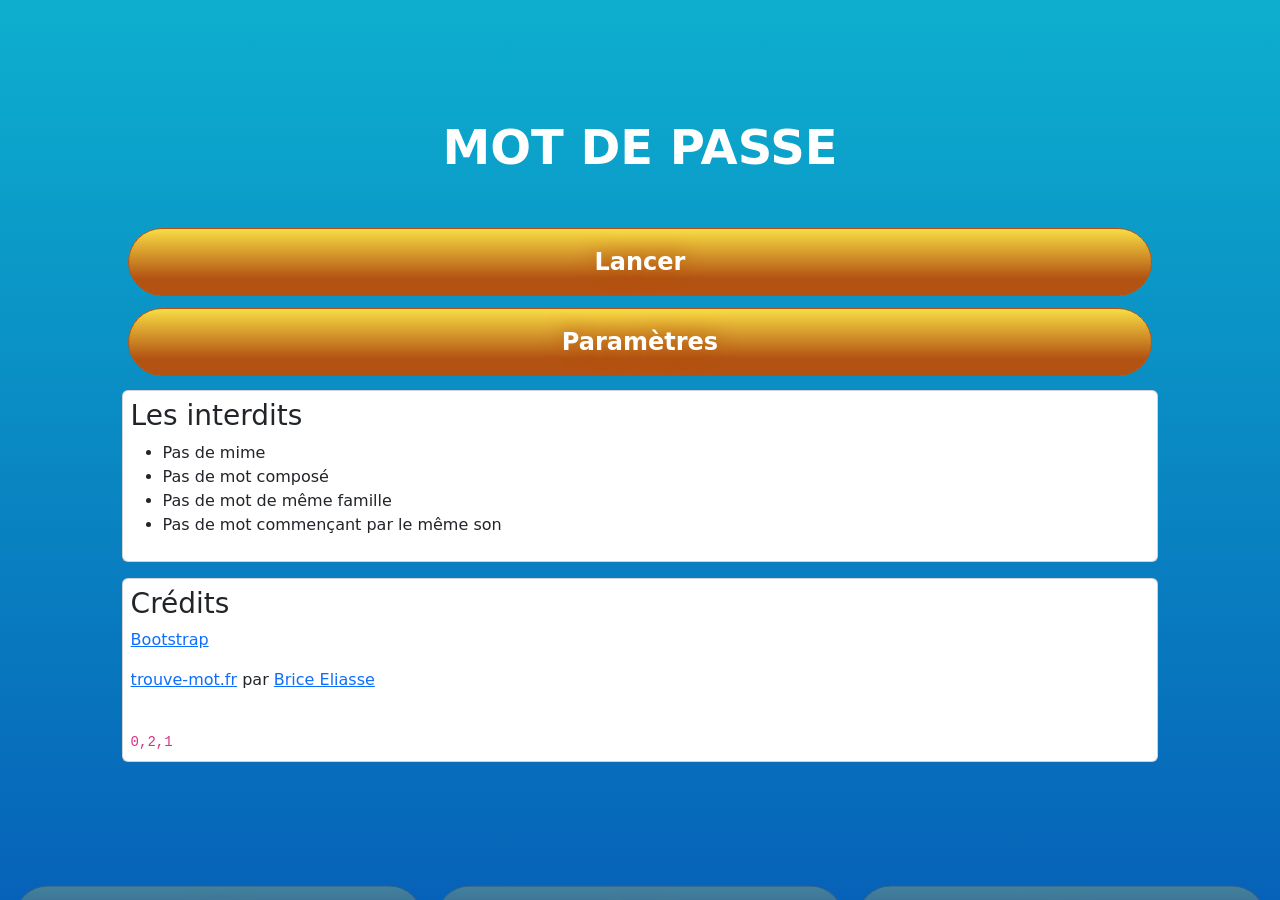
==== commit f5dd0603: "0.2.2" ====
--- a/index.html
+++ b/index.html
@@ -5,6 +5,7 @@
         <link rel="manifest" href="./Manifest.webmanifest">
         <meta name="viewport" content="width=device-width, initial-scale=1.0">
         <title>Mot de Passe</title>
+        <link rel="icon" type="image/x-icon" href="./src/img/icon_192.jpg">
 
         <link href="https://cdn.jsdelivr.net/npm/bootstrap@5.1.3/dist/css/bootstrap.min.css" rel="stylesheet" integrity="sha384-1BmE4kWBq78iYhFldvKuhfTAU6auU8tT94WrHftjDbrCEXSU1oBoqyl2QvZ6jIW3" crossorigin="anonymous">
         <script type="text/javascript" src="https://code.jquery.com/jquery-3.5.1.min.js"></script>
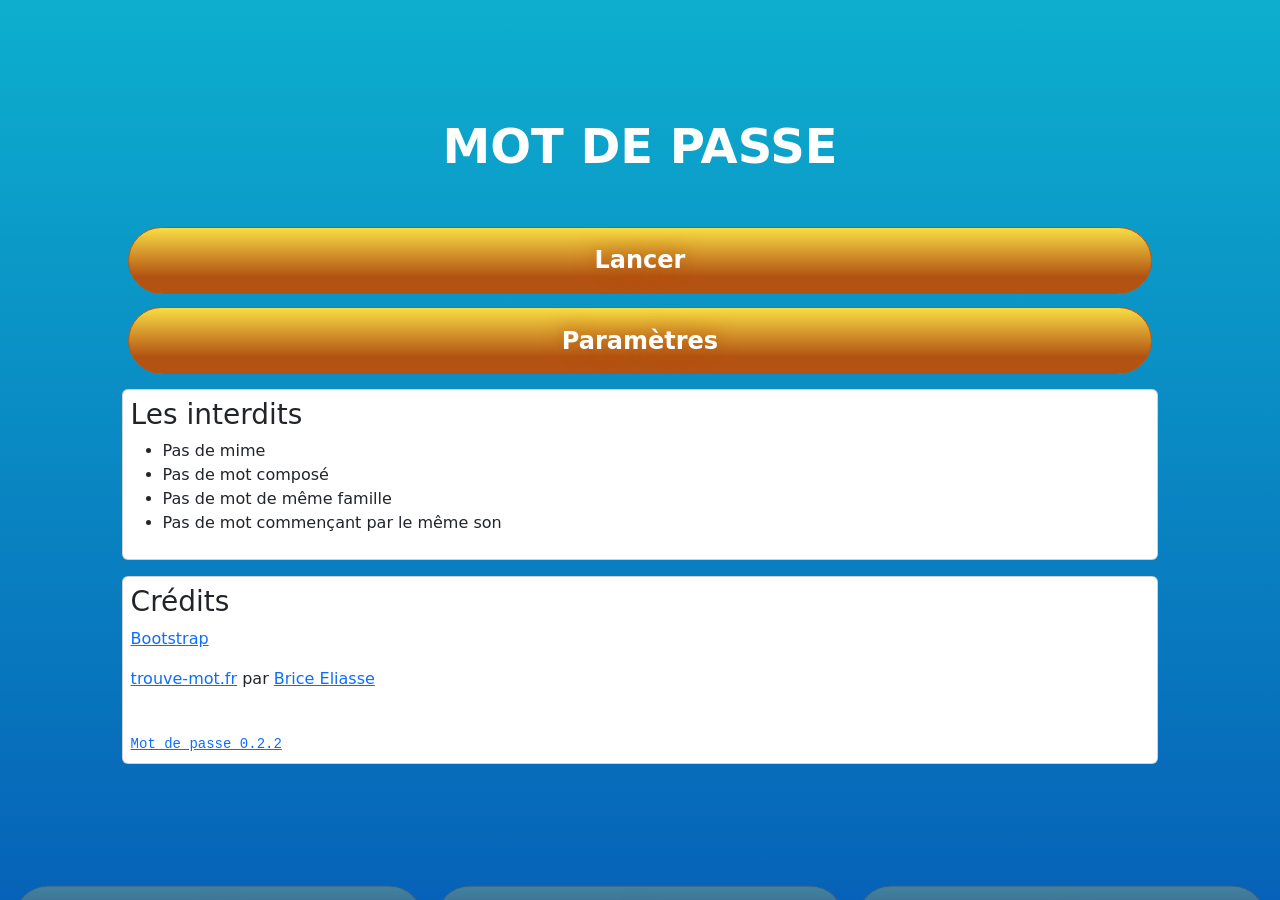
==== commit ce066827: "0.2.2 - Lien vers GitHub dans le menu" ====
--- a/index.html
+++ b/index.html
@@ -41,7 +41,9 @@
                     <p><a href="https://getbootstrap.com/">Bootstrap</a></p>
                     <p><a href="https://trouve-mot.fr/">trouve-mot.fr</a> par <a href="https://brice-eliasse.com/">Brice Eliasse</a></p>
                     <br>
-                    <code id="version"></code>
+                    <a href="https://github.com/difabiolorenzo/motdepasse">
+                        <code id="version"></code>
+                    </a>
                 </div>
             </div>
             <div id="password_ingame_content" class="not-started">
